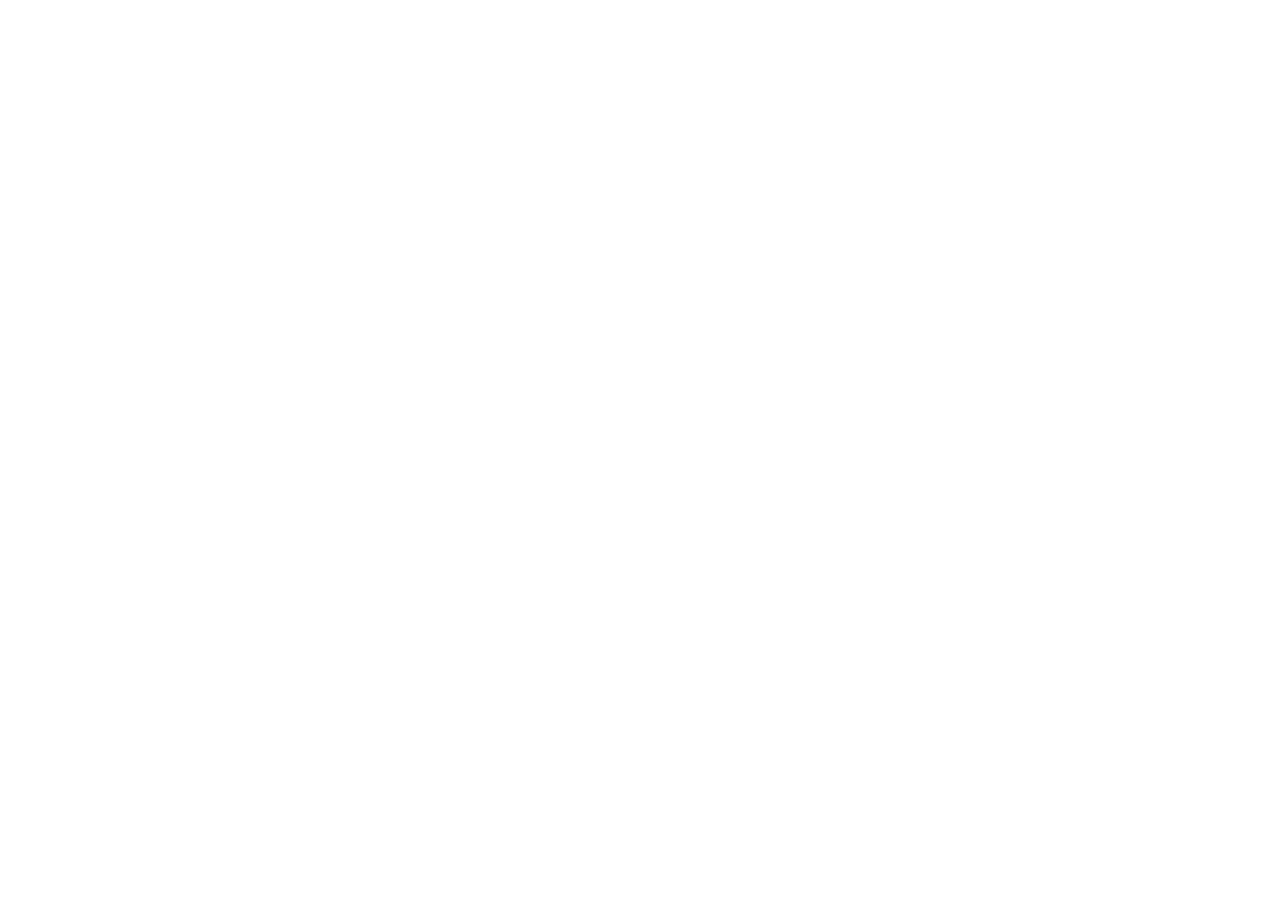
==== index.html @ d6ec4841 "eee" ====
<!DOCTYPE html>
<html lang="en">
<head>
    <meta charset="UTF-8">
    <meta http-equiv="X-UA-Compatible" content="IE=edge">
    <meta name="viewport" content="width=device-width, initial-scale=1.0">
    <title>Document</title>
</head>
<body>
    
</body>
</html>
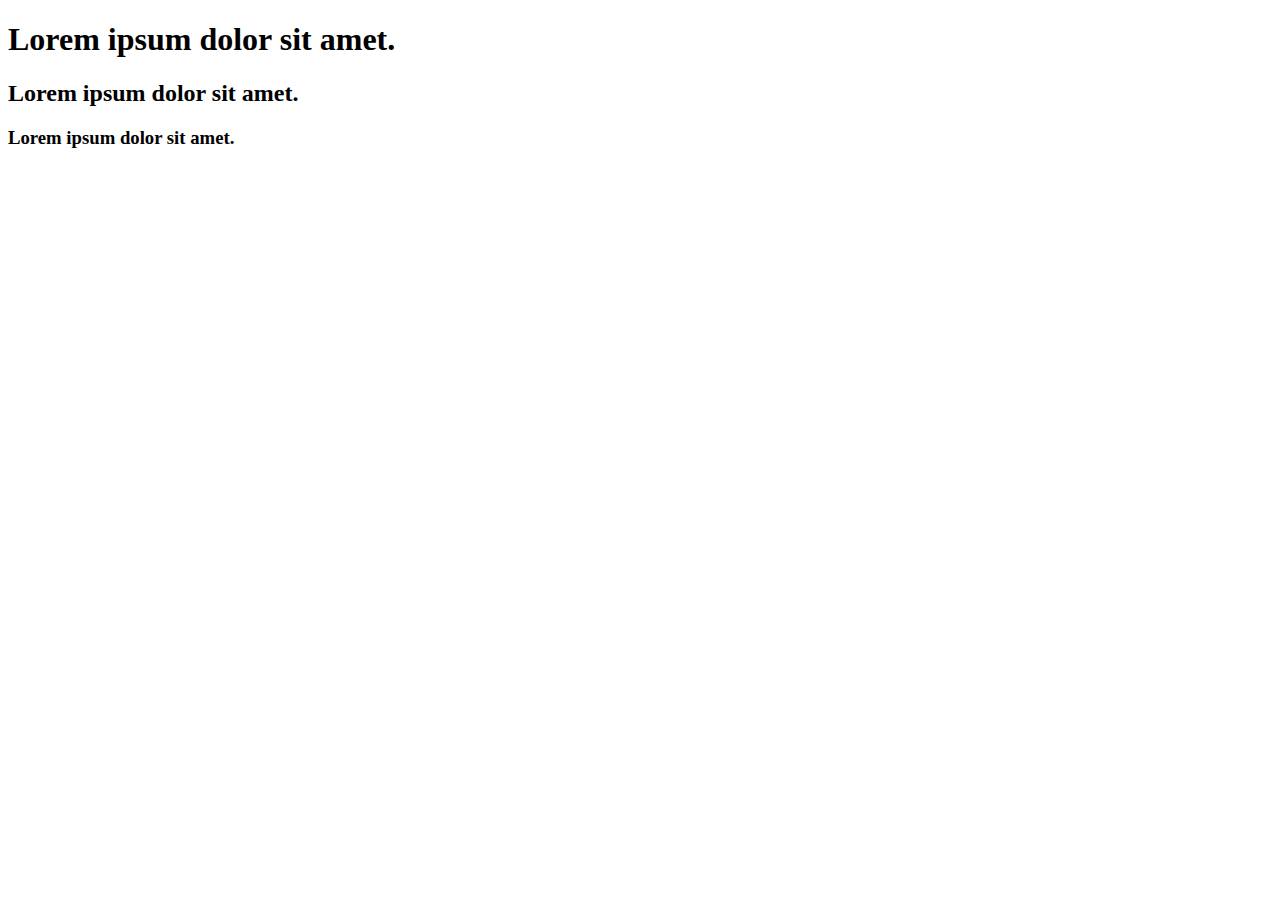
==== commit dd856920: "header add" ====
--- a/index.html
+++ b/index.html
@@ -4,9 +4,13 @@
     <meta charset="UTF-8">
     <meta http-equiv="X-UA-Compatible" content="IE=edge">
     <meta name="viewport" content="width=device-width, initial-scale=1.0">
-    <title>Document</title>
+    <title>my first repo</title>
 </head>
 <body>
+
+    <h1>Lorem ipsum dolor sit amet.</h1>
+    <h2>Lorem ipsum dolor sit amet.</h2>
+    <h3>Lorem ipsum dolor sit amet.</h3>
     
 </body>
 </html>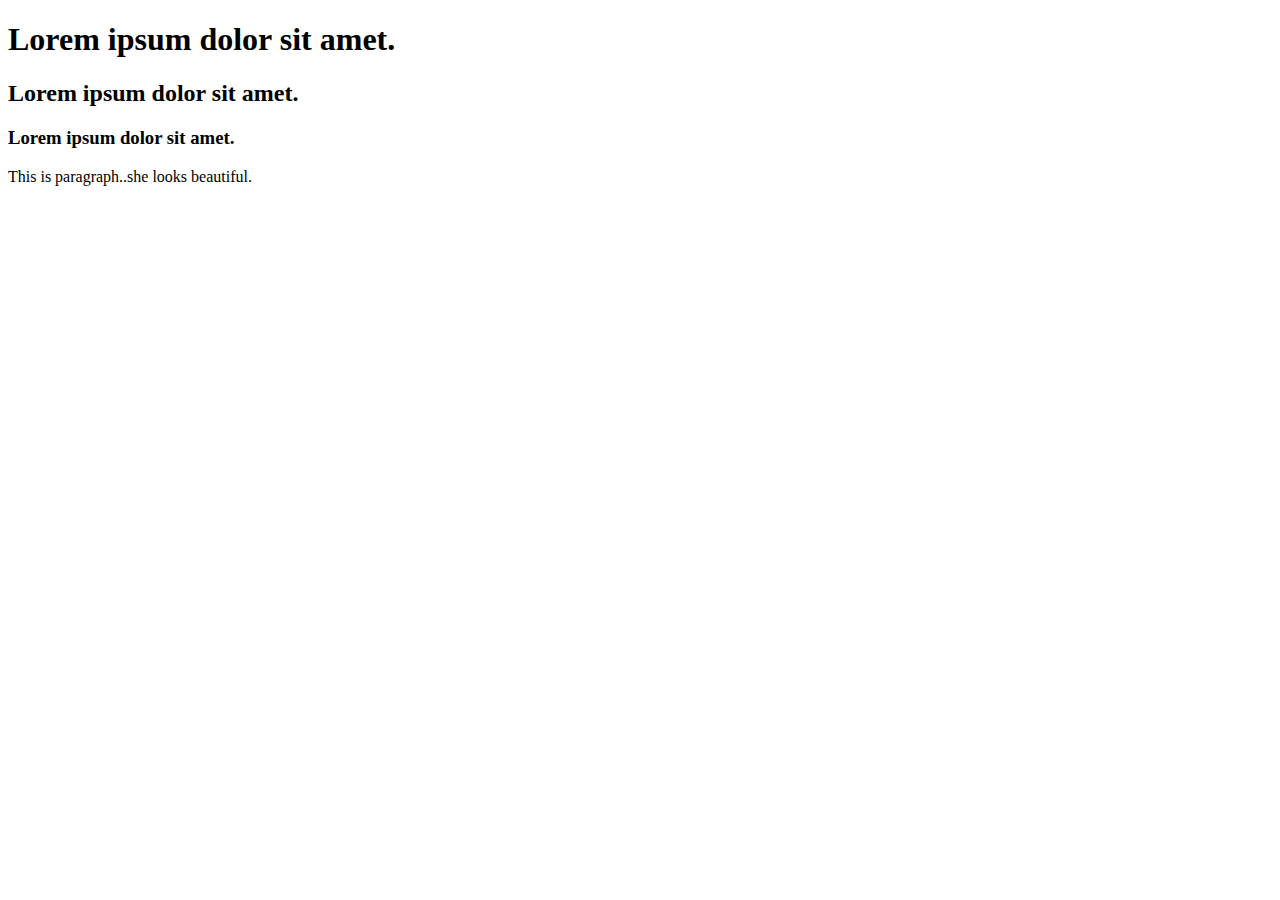
==== commit d1c4576a: "style add" ====
--- a/index.html
+++ b/index.html
@@ -11,6 +11,8 @@
     <h1>Lorem ipsum dolor sit amet.</h1>
     <h2>Lorem ipsum dolor sit amet.</h2>
     <h3>Lorem ipsum dolor sit amet.</h3>
+
+    <p>This is paragraph..she looks beautiful.</p>
     
 </body>
 </html>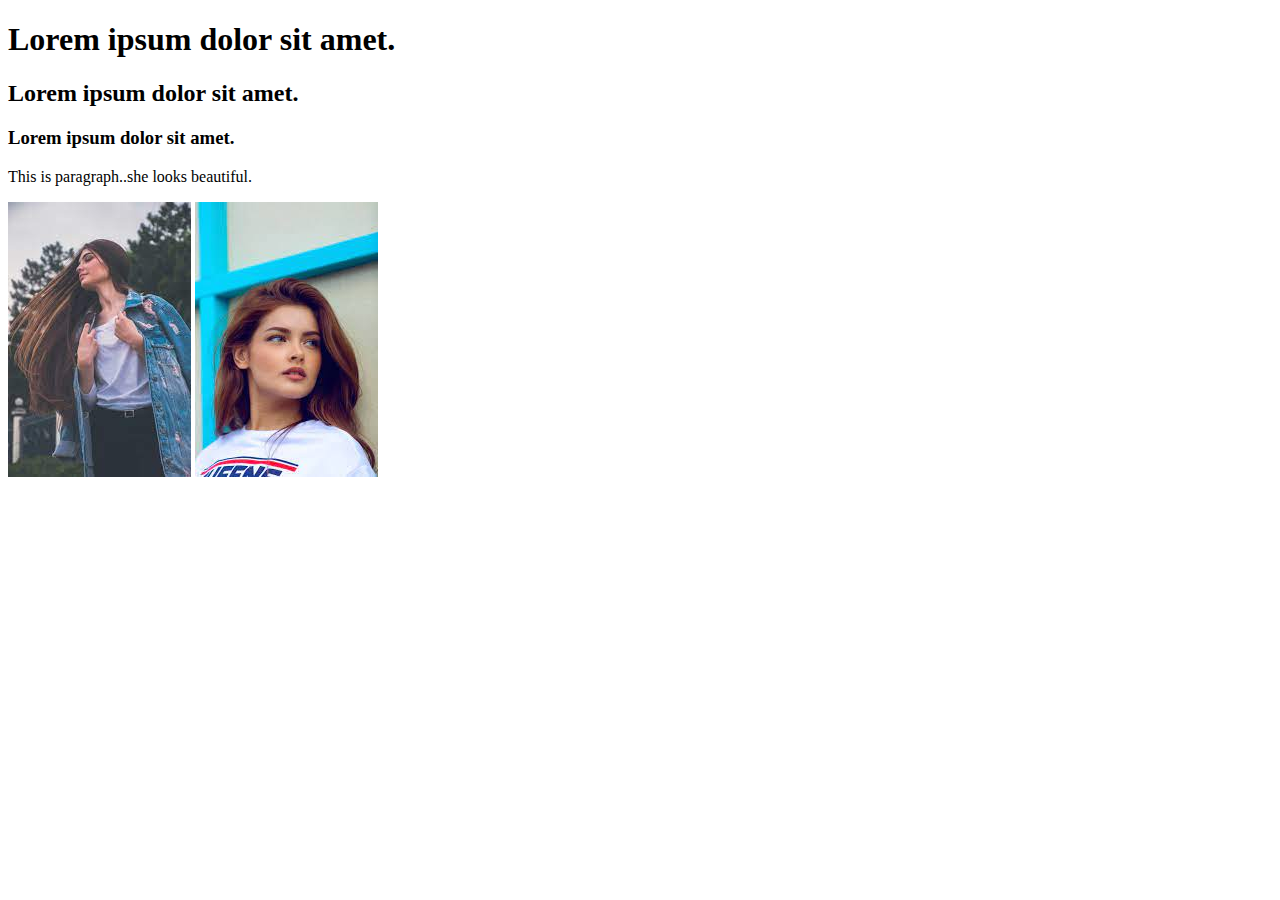
==== commit 86f60692: "images add" ====
--- a/index.html
+++ b/index.html
@@ -13,6 +13,9 @@
     <h3>Lorem ipsum dolor sit amet.</h3>
 
     <p>This is paragraph..she looks beautiful.</p>
+
+    <img src="images-1.jpg" alt="">
+    <img src="images-2.jpg" alt="">
     
 </body>
 </html>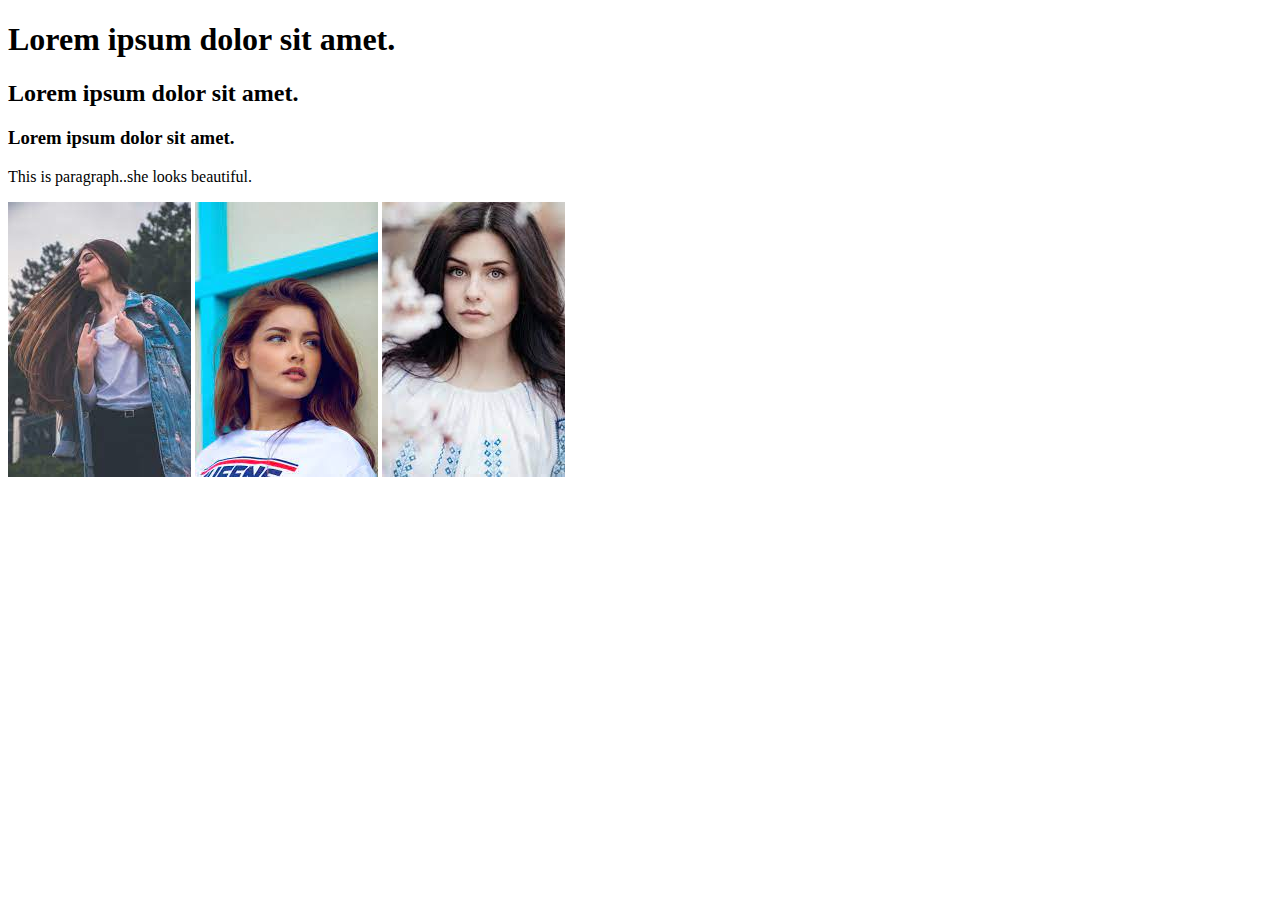
==== commit a2c55a8f: "img add" ====
--- a/index.html
+++ b/index.html
@@ -16,6 +16,7 @@
 
     <img src="images-1.jpg" alt="">
     <img src="images-2.jpg" alt="">
+    <img src="images/img3.jpg" alt="">
     
 </body>
 </html>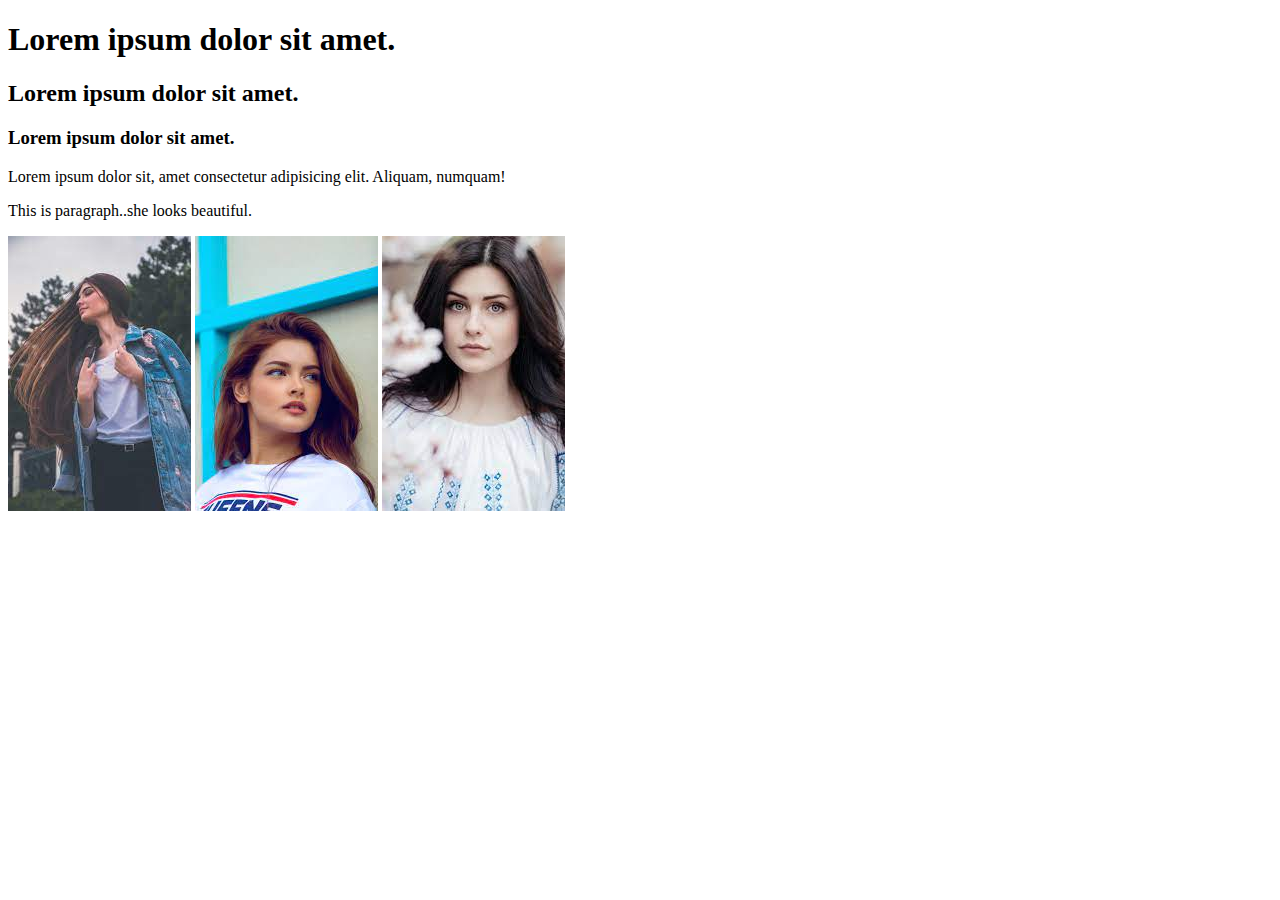
==== commit 46c01dbf: "paragraph add" ====
--- a/index.html
+++ b/index.html
@@ -11,6 +11,7 @@
     <h1>Lorem ipsum dolor sit amet.</h1>
     <h2>Lorem ipsum dolor sit amet.</h2>
     <h3>Lorem ipsum dolor sit amet.</h3>
+    <p>Lorem ipsum dolor sit, amet consectetur adipisicing elit. Aliquam, numquam!</p>
 
     <p>This is paragraph..she looks beautiful.</p>
 
